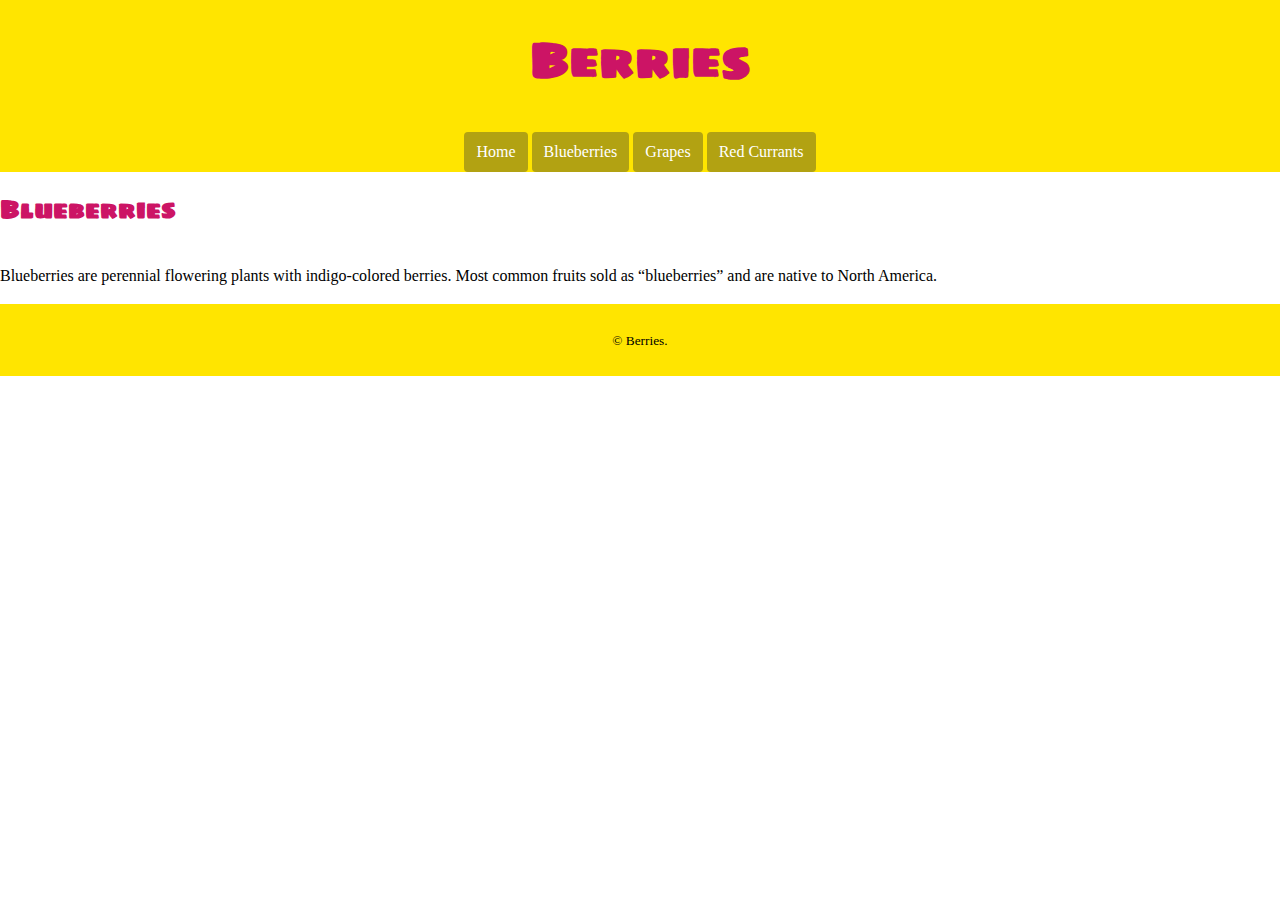
==== blueberries.html @ 70006a51 "Add h2 and class" ====
<!DOCTYPE html>
<html lang="en-ca">
<head>
  <meta charset="utf-8">
  <title>Berries</title>
  <meta name="viewport" content="width=device-width, initial-scale=1.0">
  <link href="css/main.css" rel="stylesheet">
  <link href="https://fonts.googleapis.com/css?family=Sigmar+One" rel="stylesheet">
</head>
<body>

  <header>
    <h1>Berries</h1>
    <nav>
      <ul class="nav">
        <li><a href="../index.html">Home</a></li>
        <li><a class="current" href="index.html">Blueberries</a></li>
        <li><a href="../grapes.html">Grapes</a></li>
        <li><a href="../red-currants.html">Red Currants</a></li>
      </ul>
    </nav>
  </header>

  <main>
    <h2 class="fruits">Blueberries</h2>
    <div class="content">
      <img src="images/blueberries.jpg" alt="">
      <p>Blueberries are perennial flowering plants with indigo-colored berries. Most common fruits sold as “blueberries” and are native to North America.</p>
    </div>
  </main>

  <footer>
    <p><small>© Berries.</small></p>
  </footer>

</body>
</html>
---- css/main.css ----
html {
  font: normal 100%/1.5 Georgia;
  box-sizing: border-box;
}

*, *::before, *::after {
  box-sizing: inherit;
}

body {
  margin: 0;
}

h1 {
  background-color: #ffe500;
  color: #cc1465;
  font-family: "Sigmar One";
  margin: 0;
  padding: .5em 0 .75em;
  text-align: center;
  font-size: 3em;
}

.nav {
  list-style-type: none;
  padding: 0;
  background-color: #ffe500;
  margin: 0;
  text-align: center;
}

.nav li {
  display: inline-block;
}

.nav a {
  background-color: #b2a212;
  border-radius: 4px;
  color: #fff;
  display: inline-block;
  text-decoration: none;
  padding: .5em .75em;
}

.nav a:hover {
  background-color: #cc1465;
}

.nav ul .current {
  background-color: #b2a212;
}

h2 {
  color: #cc1465;
  font-family: "Sigmar One";
  text-align: left;
}

footer {
  background-color: #ffe500;
  color: #000;
  padding: .5em .3em;
  text-align: center;
}

img {
  display: block;
  width: 400px;
  margin: .3em;
}
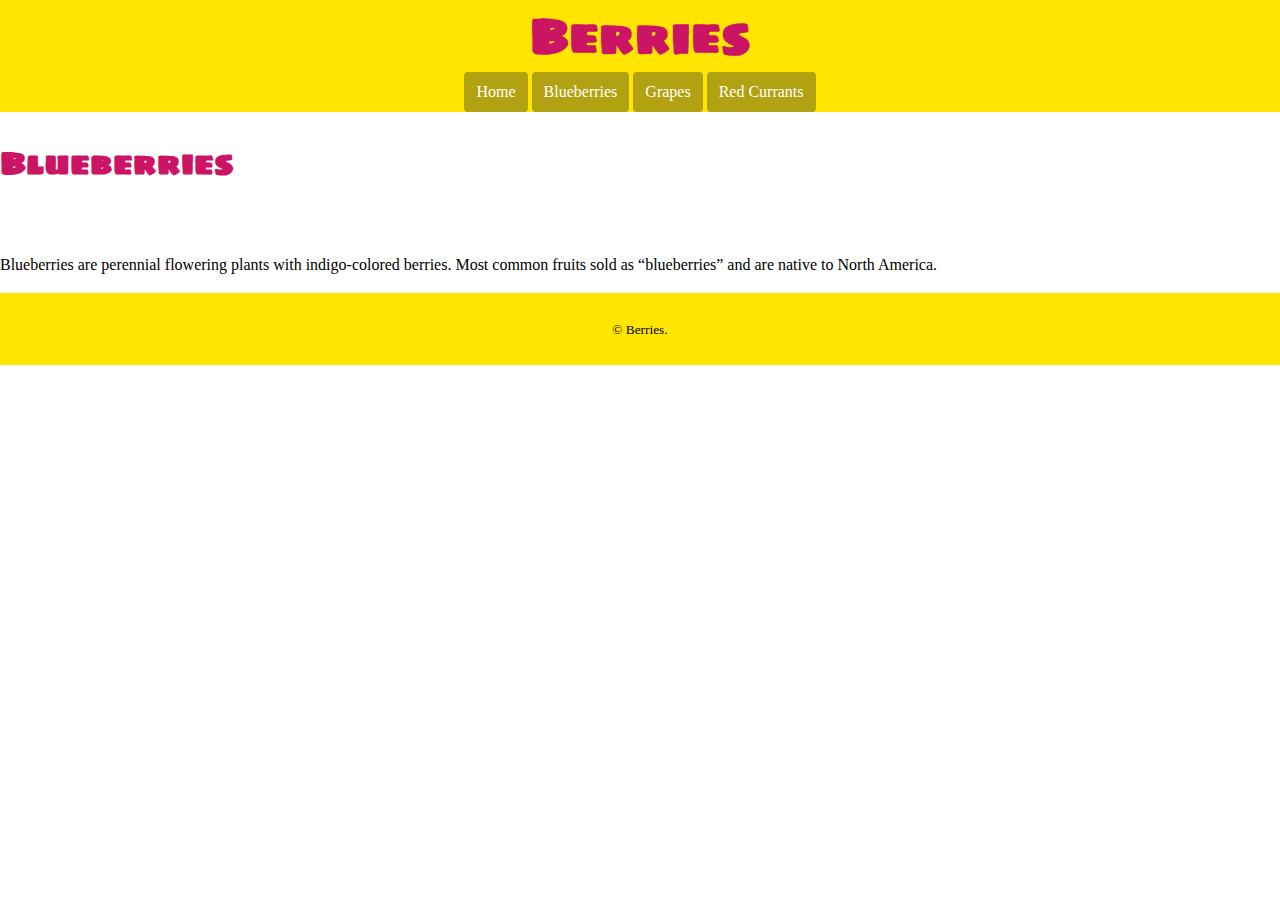
==== commit d5f72df3: "Fix font size" ====
--- a/blueberries.html
+++ b/blueberries.html
@@ -22,10 +22,10 @@
   </header>
 
   <main>
-    <h2 class="fruits">Blueberries</h2>
     <div class="content">
+      <h2 class="fruits">Blueberries</h2>
       <img src="images/blueberries.jpg" alt="">
-      <p>Blueberries are perennial flowering plants with indigo-colored berries. Most common fruits sold as “blueberries” and are native to North America.</p>
+        <p>Blueberries are perennial flowering plants with indigo-colored berries. Most common fruits sold as “blueberries” and are native to North America.</p>
     </div>
   </main>
 
--- a/css/main.css
+++ b/css/main.css
@@ -16,7 +16,7 @@
   color: #cc1465;
   font-family: "Sigmar One";
   margin: 0;
-  padding: .5em 0 .75em;
+  padding: .5em 0. 75em;
   text-align: center;
   font-size: 3em;
 }
@@ -64,7 +64,11 @@
 }
 
 img {
-  display: block;
+  display: inline-block;
   width: 400px;
   margin: .3em;
 }
+
+.fruits {
+  font-size: 2em;
+}
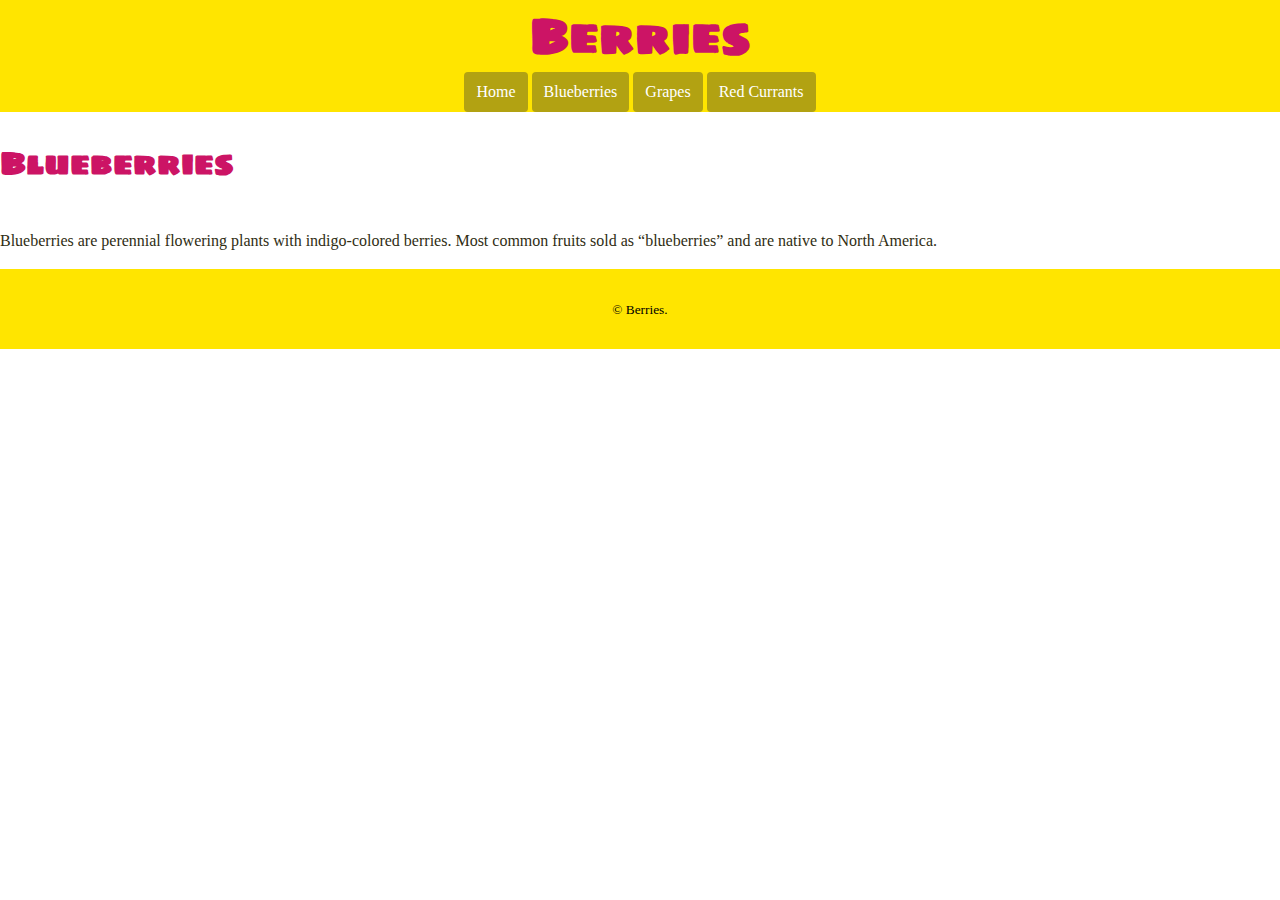
==== commit 5926a013: "Fix padding values" ====
--- a/blueberries.html
+++ b/blueberries.html
@@ -2,7 +2,7 @@
 <html lang="en-ca">
 <head>
   <meta charset="utf-8">
-  <title>Berries</title>
+  <title>Blueberries</title>
   <meta name="viewport" content="width=device-width, initial-scale=1.0">
   <link href="css/main.css" rel="stylesheet">
   <link href="https://fonts.googleapis.com/css?family=Sigmar+One" rel="stylesheet">
@@ -13,10 +13,10 @@
     <h1>Berries</h1>
     <nav>
       <ul class="nav">
-        <li><a href="../index.html">Home</a></li>
-        <li><a class="current" href="index.html">Blueberries</a></li>
-        <li><a href="../grapes.html">Grapes</a></li>
-        <li><a href="../red-currants.html">Red Currants</a></li>
+        <li><a href="index.html">Home</a></li>
+        <li><a class="current" href="blueberries.html">Blueberries</a></li>
+        <li><a href="grapes.html">Grapes</a></li>
+        <li><a href="red-currants.html">Red Currants</a></li>
       </ul>
     </nav>
   </header>
@@ -25,7 +25,7 @@
     <div class="content">
       <h2 class="fruits">Blueberries</h2>
       <img src="images/blueberries.jpg" alt="">
-        <p>Blueberries are perennial flowering plants with indigo-colored berries. Most common fruits sold as “blueberries” and are native to North America.</p>
+      <p>Blueberries are perennial flowering plants with indigo-colored berries. Most common fruits sold as “blueberries” and are native to North America.</p>
     </div>
   </main>
 
--- a/css/main.css
+++ b/css/main.css
@@ -7,18 +7,14 @@
   box-sizing: inherit;
 }
 
-body {
-  margin: 0;
-}
-
 h1 {
   background-color: #ffe500;
   color: #cc1465;
   font-family: "Sigmar One";
+  font-size: 3em;
   margin: 0;
-  padding: .5em 0. 75em;
+  padding: 0 .75em;
   text-align: center;
-  font-size: 3em;
 }
 
 .nav {
@@ -43,11 +39,15 @@
 }
 
 .nav a:hover {
-  background-color: #cc1465;
+  background-color: #b20953;
 }
 
 .nav ul .current {
   background-color: #b2a212;
+}
+
+.nav ul .current:hover {
+  background-color: #b20953;
 }
 
 h2 {
@@ -59,16 +59,24 @@
 footer {
   background-color: #ffe500;
   color: #000;
-  padding: .5em .3em;
+  padding: .75em;
   text-align: center;
 }
 
 img {
-  display: inline-block;
-  width: 400px;
+  display: block;
+  width: 450px;
   margin: .3em;
 }
 
 .fruits {
   font-size: 2em;
 }
+
+body {
+  margin: 0;
+}
+
+.content {
+  color: #2f2d13;
+}
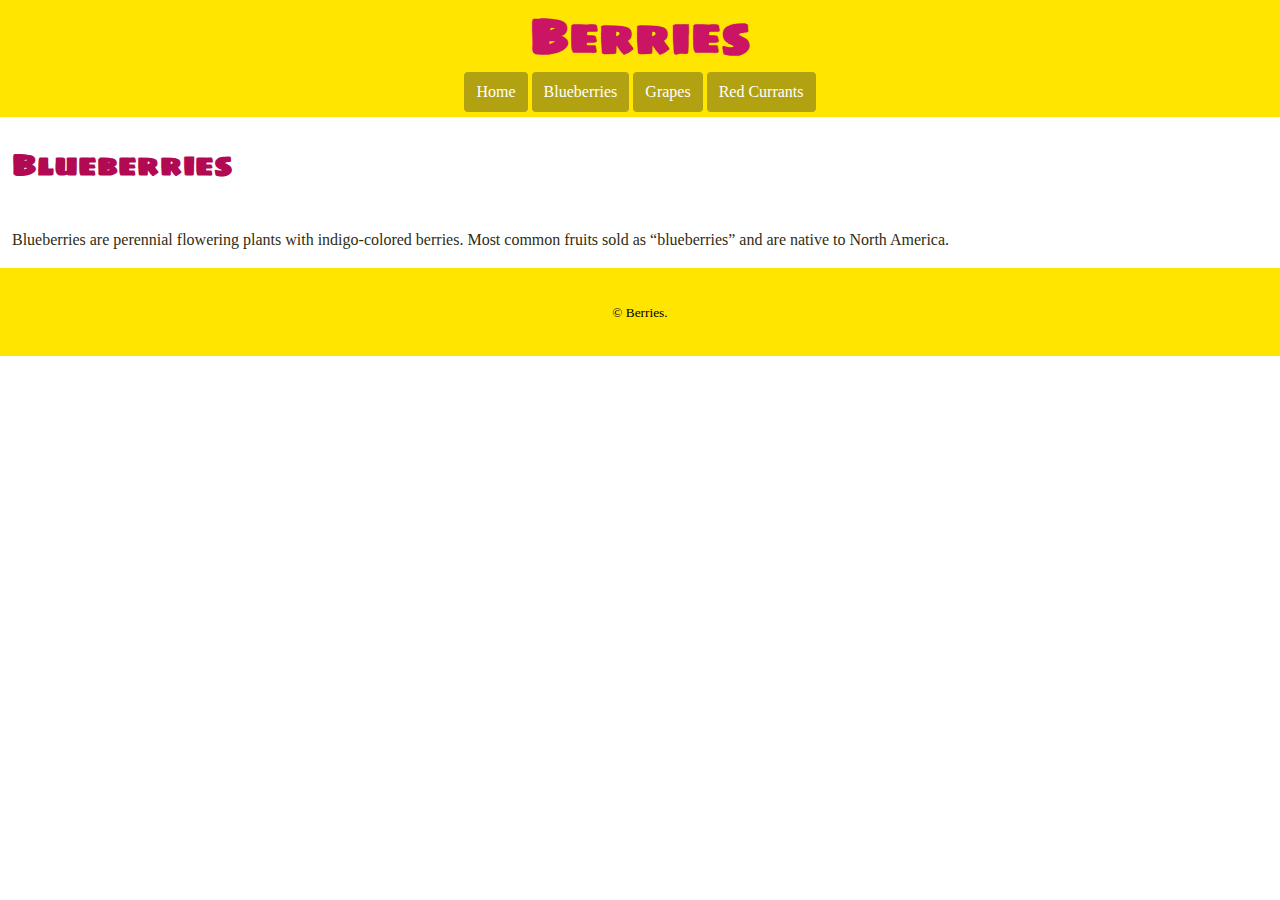
==== commit 8b6b6e4b: "Add left and right padding" ====
--- a/blueberries.html
+++ b/blueberries.html
@@ -23,7 +23,7 @@
 
   <main>
     <div class="content">
-      <h2 class="fruits">Blueberries</h2>
+      <h2>Blueberries</h2>
       <img src="images/blueberries.jpg" alt="">
       <p>Blueberries are perennial flowering plants with indigo-colored berries. Most common fruits sold as “blueberries” and are native to North America.</p>
     </div>
--- a/css/main.css
+++ b/css/main.css
@@ -10,8 +10,8 @@
 h1 {
   background-color: #ffe500;
   color: #cc1465;
-  font-family: "Sigmar One";
-  font-size: 3em;
+  font-family: "Sigmar One", cursive;
+  font-size: 3rem;
   margin: 0;
   padding: 0 .75em;
   text-align: center;
@@ -27,6 +27,7 @@
 
 .nav li {
   display: inline-block;
+  margin-bottom: .3em;
 }
 
 .nav a {
@@ -39,10 +40,10 @@
 }
 
 .nav a:hover {
-  background-color: #b20953;
+  background-color: #cc1465;
 }
 
-.nav ul .current {
+.nav .current {
   background-color: #b2a212;
 }
 
@@ -51,26 +52,22 @@
 }
 
 h2 {
-  color: #cc1465;
+  color: #b20953;
   font-family: "Sigmar One";
   text-align: left;
+  font-size: 1.875rem;
 }
 
 footer {
   background-color: #ffe500;
   color: #000;
-  padding: .75em;
+  padding: 1em 0;
   text-align: center;
 }
 
 img {
   display: block;
-  width: 450px;
-  margin: .3em;
-}
-
-.fruits {
-  font-size: 2em;
+  width: 100%;
 }
 
 body {
@@ -79,4 +76,6 @@
 
 .content {
   color: #2f2d13;
+  padding-left: .75em;
+  padding-right: .75em;
 }
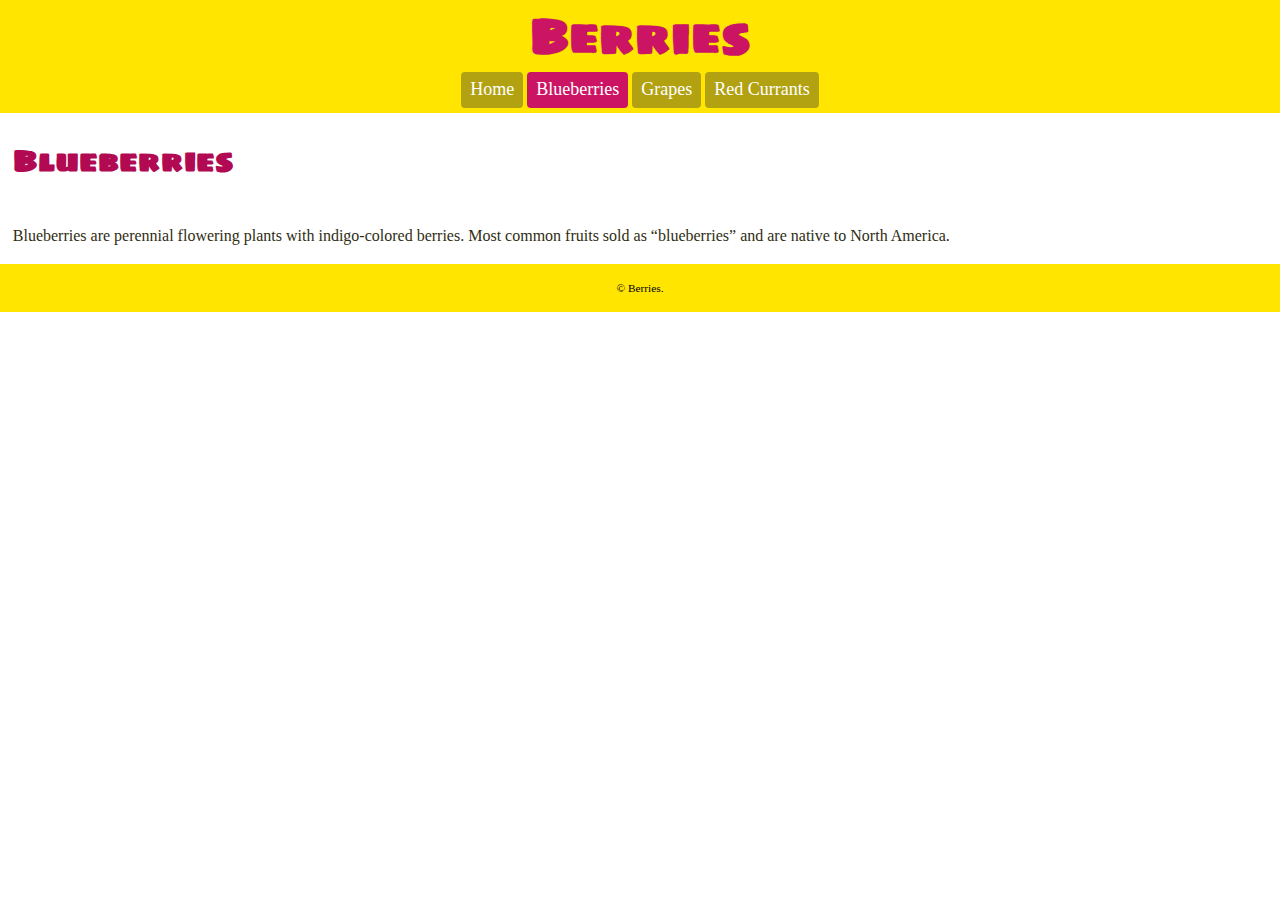
==== commit a7d616fa: "Delete p tag" ====
--- a/blueberries.html
+++ b/blueberries.html
@@ -30,7 +30,7 @@
   </main>
 
   <footer>
-    <p><small>© Berries.</small></p>
+    <small>© Berries.</small>
   </footer>
 
 </body>
--- a/css/main.css
+++ b/css/main.css
@@ -7,13 +7,16 @@
   box-sizing: inherit;
 }
 
+header {
+  background-color: #ffe500;
+}
+
 h1 {
   background-color: #ffe500;
   color: #cc1465;
   font-family: "Sigmar One", cursive;
   font-size: 3rem;
   margin: 0;
-  padding: 0 .75em;
   text-align: center;
 }
 
@@ -36,7 +39,8 @@
   color: #fff;
   display: inline-block;
   text-decoration: none;
-  padding: .5em .75em;
+  padding: .2em .5em .3em;
+  font-size: 1.125rem;
 }
 
 .nav a:hover {
@@ -44,25 +48,21 @@
 }
 
 .nav .current {
-  background-color: #b2a212;
-}
-
-.nav ul .current:hover {
-  background-color: #b20953;
+  background-color: #cc1465;
 }
 
 h2 {
   color: #b20953;
-  font-family: "Sigmar One";
+  font-family: "Sigmar One", cursive;
   text-align: left;
   font-size: 1.875rem;
 }
 
 footer {
   background-color: #ffe500;
-  color: #000;
-  padding: 1em 0;
+  padding: 14px 0;
   text-align: center;
+  font-size: .85rem;
 }
 
 img {
@@ -71,11 +71,18 @@
 }
 
 body {
+  background-color: #fff;
   margin: 0;
 }
 
 .content {
   color: #2f2d13;
-  padding-left: .75em;
-  padding-right: .75em;
+  padding-left: .5em;
+  padding-right: .5em;
+  background-color: #fff;
+  margin: .3em;
 }
+
+title {
+  color: #cc1465;
+}
